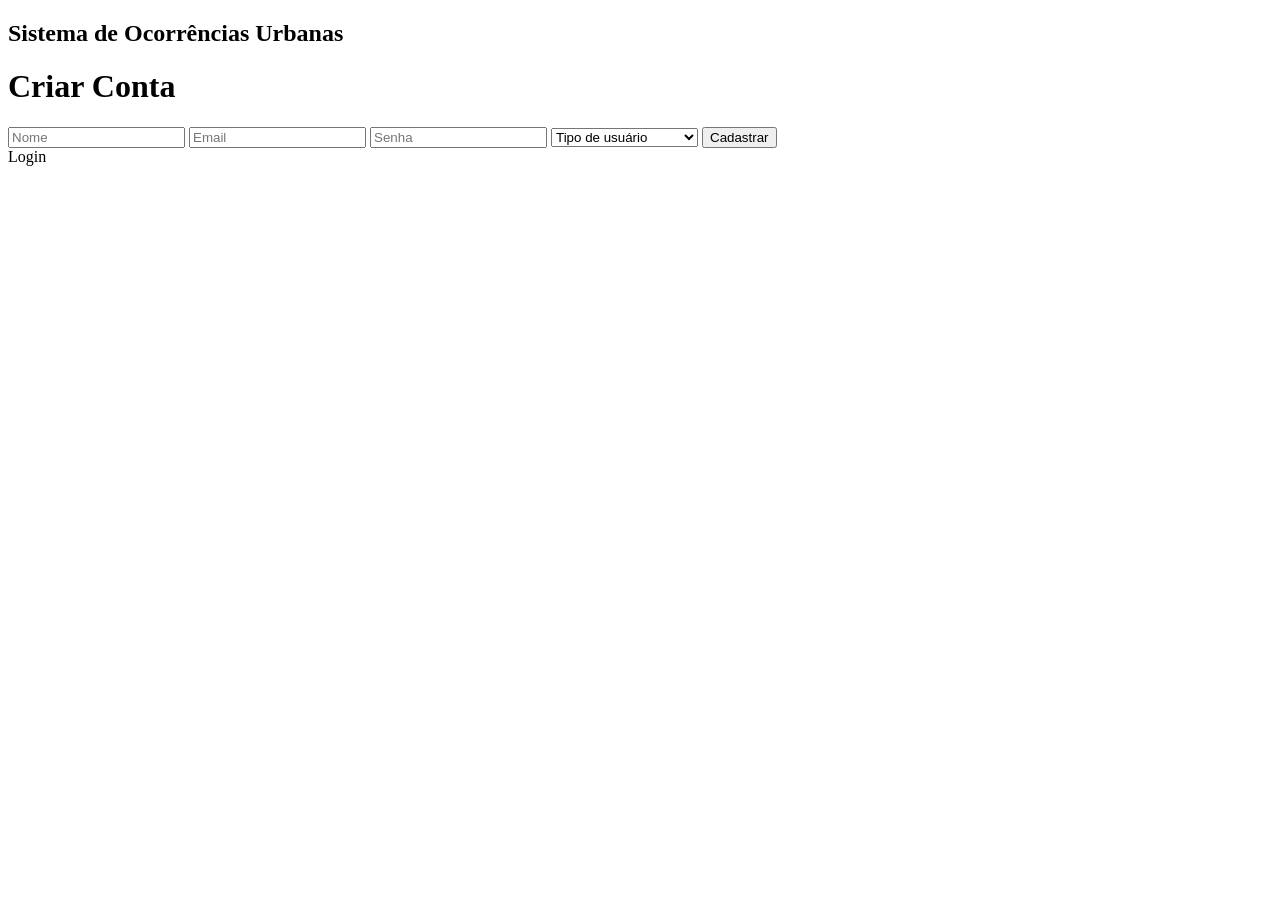
==== src/main/resources/templates/cadastro.html @ fe15dbd2 "login finalizado, telas de login e navbar" ====
<!DOCTYPE html>
<html lang="pt-br">

<head>
    <meta charset="UTF-8">
    <title>Cadastro</title>

    <link rel="stylesheet" href="/css/style.css">
</head>

<body>
	
	<header class="header">
		      <nav>
		        <h1 class="text-left">
		            Sistema de Ocorrências Urbanas
		        </h1>
				
				</nav>
		</header>

    <div class="container-login">

        <h1>Criar Conta</h1>
		
		<div th:if="${erroCadastro}" id="alertaErroC" class="alerta-erro">
			    <span th:text="${erroCadastro}"></span>
			</div>


        <form th:action="@{/cadastro}" method="post">

            <input type = "text" id = "nomeUsuario" name = "nomeUsuario" placeholder = "Nome" required>

            <input type = "email" name = "emailUsuario" placeholder = "Email" required>

            <input type = "password" name = "senhaUsuario" placeholder = "Senha" required>

            <select name = "tipoUsuario" required >
                <option value="" disabled selected hidden>
                    Tipo de usuário
                </option>
                <option value="Cidadao">
                    Cidadão
                </option>
                <option value="Prestador">
                    Prestador de Serviço
                </option>
            </select>

            <button type="submit">
                Cadastrar
            </button>

        </form>

        <a th:href="@{/login}">
            Login
        </a>

    </div>
	
	<!--javascript-->
	<script src="/js/script.js"></script>
</body>
</html>
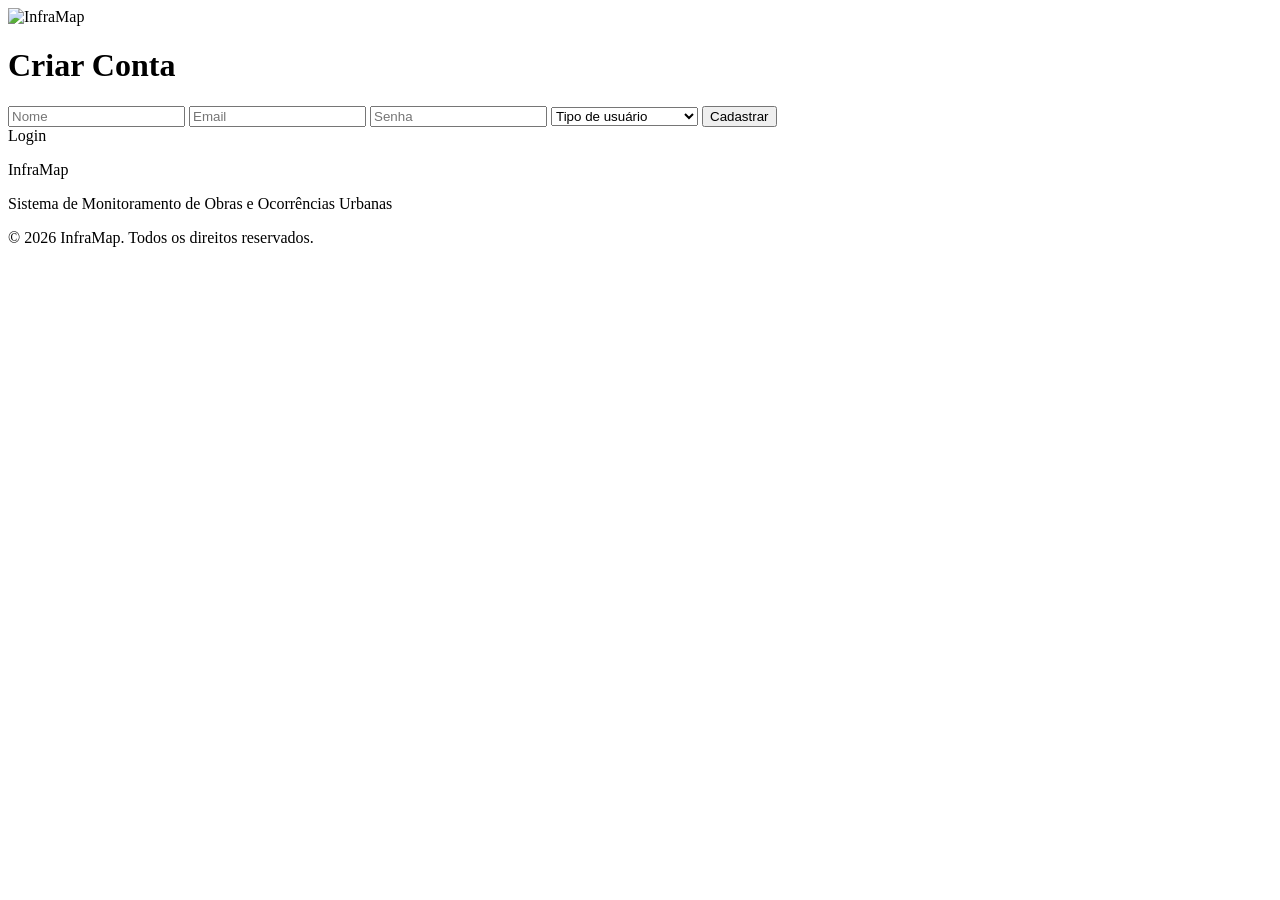
==== commit c727e16b: "Visual pronto" ====
--- a/src/main/resources/templates/cadastro.html
+++ b/src/main/resources/templates/cadastro.html
@@ -10,15 +10,15 @@
 
 <body>
 	
-	<header class="header">
-		      <nav>
-		        <h1 class="text-left">
-		            Sistema de Ocorrências Urbanas
-		        </h1>
-				
-				</nav>
-		</header>
+		<header class="header">
+	    <nav class="navbar-simples">
+	        <a th:href="@{/}" class="logo-navbar">
+	            <img src="/images/logoi.png" alt="InfraMap">
+	        </a>
+	    </nav>
+	</header>
 
+	<main class="conteudof">
     <div class="container-login">
 
         <h1>Criar Conta</h1>
@@ -60,6 +60,24 @@
 
     </div>
 	
+	</main>
+	<!--rodape-->
+			<footer class="footer">
+
+			    <p class="footer-titulo">
+			        InfraMap
+			    </p>
+
+			    <p class="footer-descricao">
+			        Sistema de Monitoramento de Obras e Ocorrências Urbanas
+			    </p>
+
+			    <p class="copyright">
+			        © 2026 InfraMap. Todos os direitos reservados.
+			    </p>
+
+			</footer>
+	
 	<!--javascript-->
 	<script src="/js/script.js"></script>
 </body>
